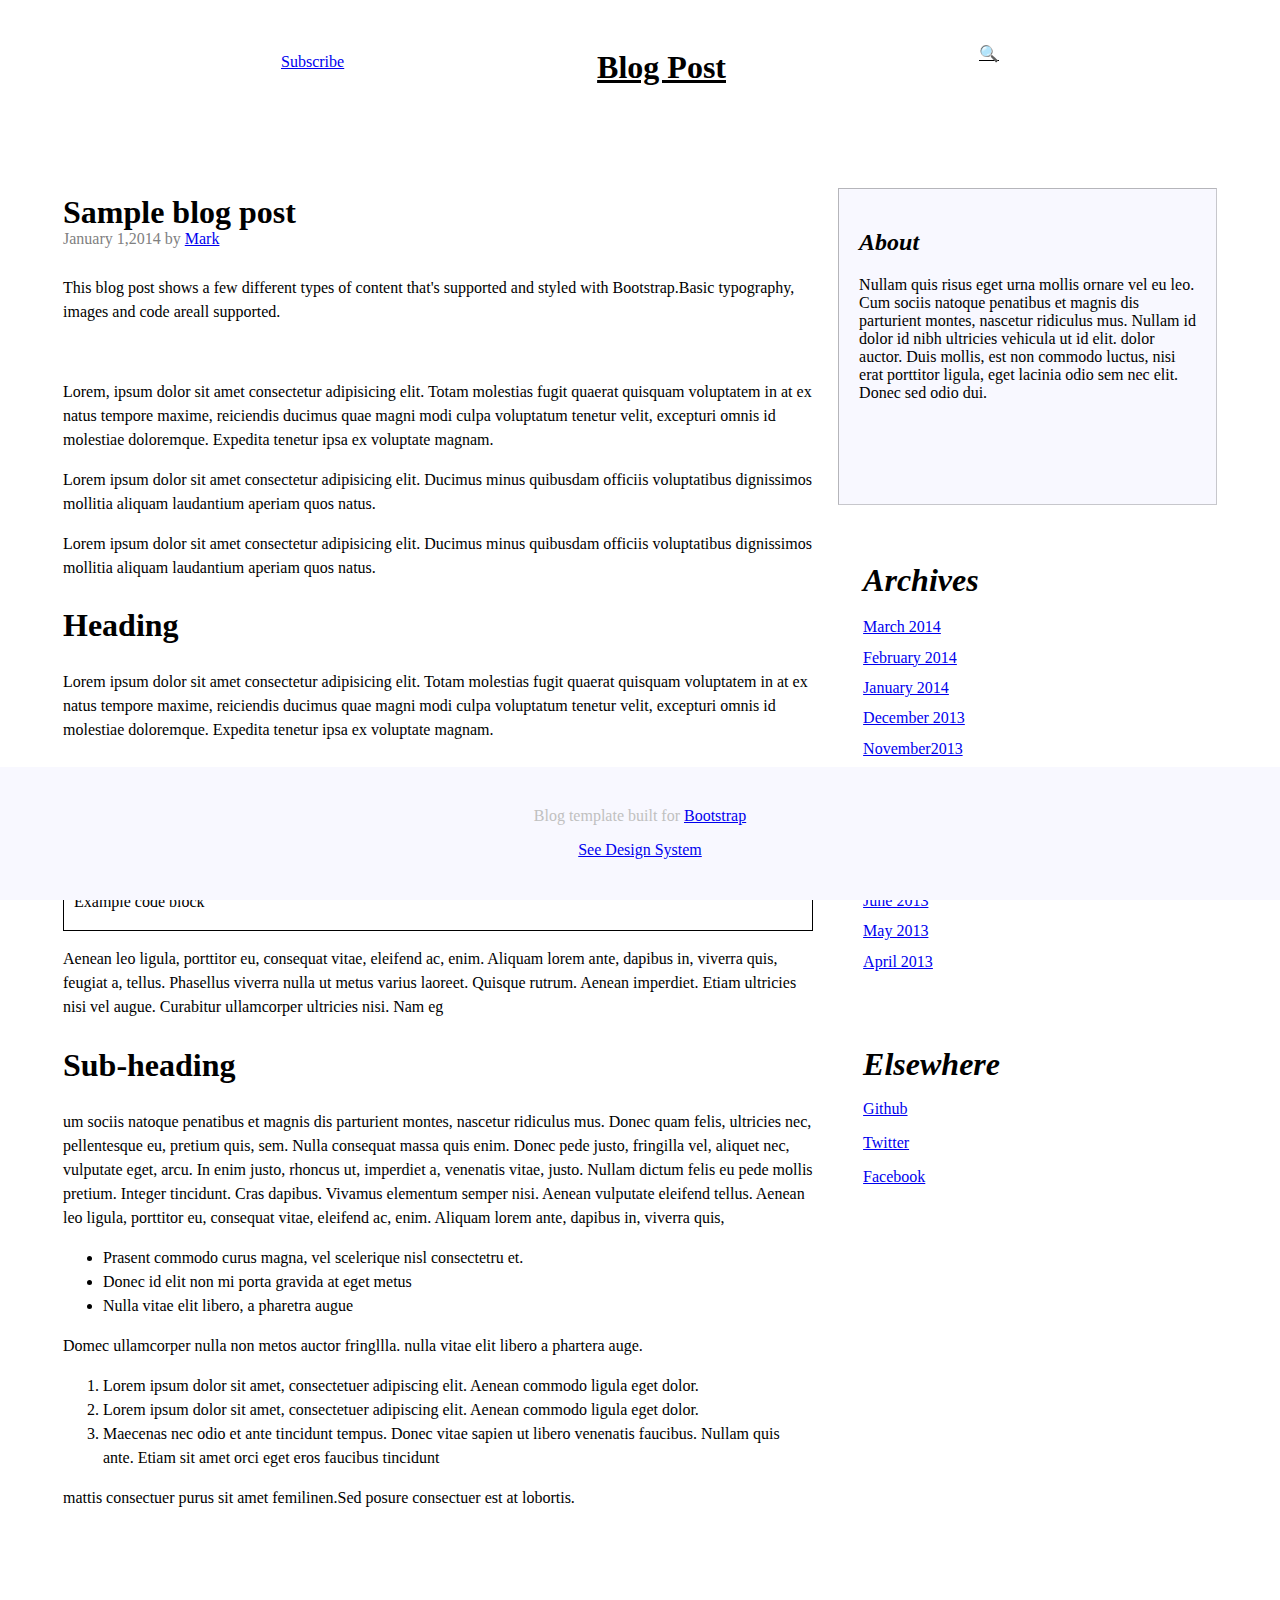
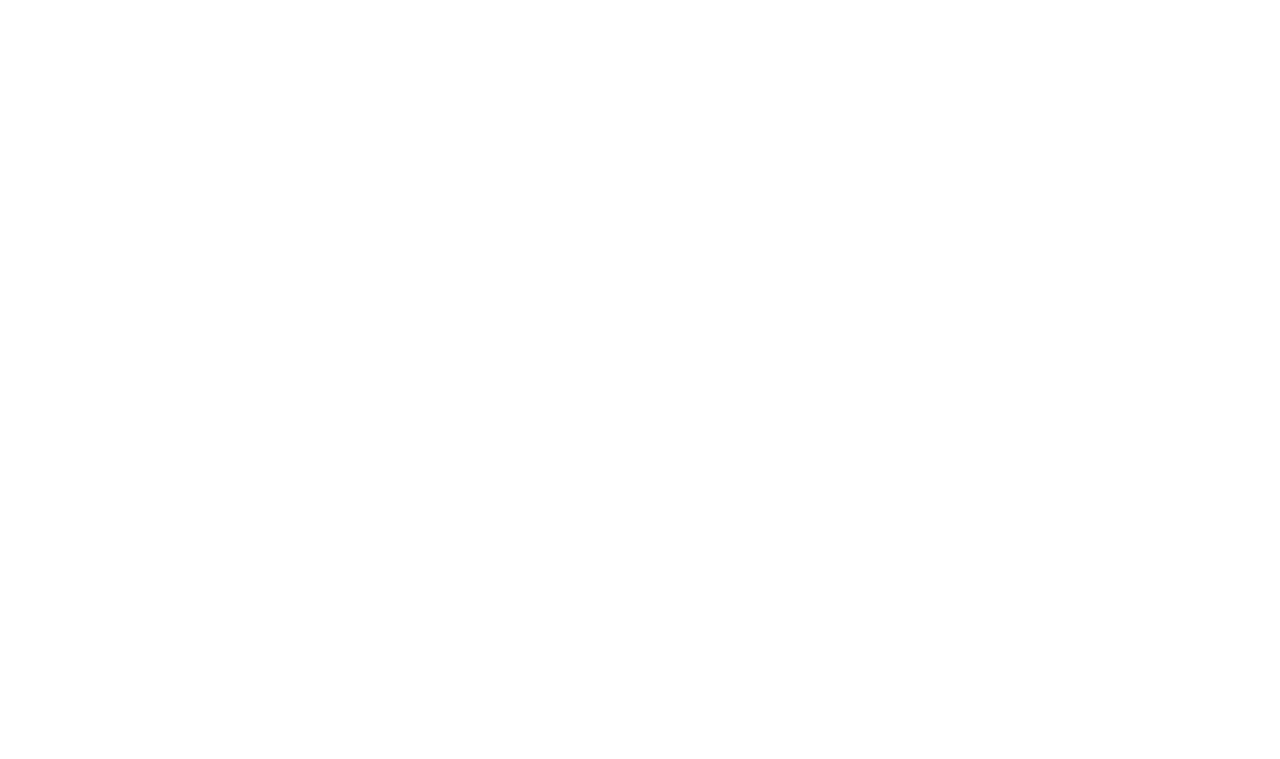
==== sampleblog.html @ fa8979c3 "Initial Commit" ====
<!DOCTYPE html>
<html lang="en">
<head>
    <meta charset="UTF-8">
    <meta name="viewport" content="width=device-width, initial-scale=1.0">
    <link href="sampleblog.css" rel="stylesheet" type="text/css" />
    <title>Document</title>
</head>

<body>
    <section class="heading">
        <a id="subs" href="#editing">Subscribe</a>
        <h1 class="heads" id="potter"> Blog Post</h1>
          <p>&#x1F50D</p>
        </div>
      </section>
      
   
    <section class="container">
        <div class="beginning">
        <div class="create">
            <div class="seperate">
                <h1 class="simplesample">Sample blog post</h1>
                <p id="del">January 1,2014 by <a href="sampleblog.html">Mark</a> </p>        <br> 
            </div>
            <p>This blog post shows a few different types of content that's supported and styled with Bootstrap.Basic typography, images and code areall supported.</p><br>
            <p>Lorem, ipsum dolor sit amet consectetur adipisicing elit. Totam molestias fugit quaerat quisquam voluptatem in at ex natus tempore maxime, reiciendis ducimus quae magni modi culpa voluptatum tenetur velit, excepturi omnis id molestiae doloremque. Expedita tenetur ipsa ex voluptate magnam.</p>
           <p>Lorem ipsum dolor sit amet consectetur adipisicing elit. Ducimus minus quibusdam officiis voluptatibus dignissimos mollitia aliquam laudantium aperiam quos natus.</p>
           <p>Lorem ipsum dolor sit amet consectetur adipisicing elit. Ducimus minus quibusdam officiis voluptatibus dignissimos mollitia aliquam laudantium aperiam quos natus.</p>  
        </div>
        <div class="tailing">
            <h1>Heading</h1>
            <p>Lorem ipsum dolor sit amet consectetur adipisicing elit. Totam molestias fugit quaerat quisquam voluptatem in at ex natus tempore maxime, reiciendis ducimus quae magni modi culpa voluptatum tenetur velit, excepturi omnis id molestiae doloremque. Expedita tenetur ipsa ex voluptate magnam.</p>
        </div>
        <div class="subheading">
            <h1>Sub-heading</h1>
            <p>Cum sociis natoque penatibus et magnis dis parturient montes, nascetur ridiculus mus.</p>
        
        <div class="examplecodeblock"><p>Example code block</p></div>
    <p>Aenean leo ligula, porttitor eu, consequat vitae, eleifend ac, enim. Aliquam lorem ante, dapibus in, viverra quis, feugiat a, tellus. Phasellus viverra nulla ut metus varius laoreet. Quisque rutrum. Aenean imperdiet. Etiam ultricies nisi vel augue. Curabitur ullamcorper ultricies nisi. Nam eg</p>
        <h1>Sub-heading</h1>
        <p>um sociis natoque penatibus et magnis dis parturient montes, nascetur ridiculus mus. Donec quam felis, ultricies nec, pellentesque eu, pretium quis, sem. Nulla consequat massa quis enim. Donec pede justo, fringilla vel, aliquet nec, vulputate eget, arcu. In enim justo, rhoncus ut, imperdiet a, venenatis vitae, justo. Nullam dictum felis eu pede mollis pretium. Integer tincidunt. Cras dapibus. Vivamus elementum semper nisi. Aenean vulputate eleifend tellus. Aenean leo ligula, porttitor eu, consequat vitae, eleifend ac, enim. Aliquam lorem ante, dapibus in, viverra quis,</p>
        <ul>
            <li>Prasent commodo curus magna, vel scelerique nisl consectetru et.</li>
            <li>Donec id elit non mi porta gravida at eget metus</li>
            <li>Nulla vitae elit libero, a pharetra augue</li>
            
        </ul>
        <p> Domec ullamcorper nulla non metos auctor fringllla. nulla vitae elit libero a phartera auge.</p>
        <ol>
            <li>Lorem ipsum dolor sit amet, consectetuer adipiscing elit. Aenean commodo ligula eget dolor. </li>
            <li>Lorem ipsum dolor sit amet, consectetuer adipiscing elit. Aenean commodo ligula eget dolor. </li>
            <li>Maecenas nec odio et ante tincidunt tempus. Donec vitae sapien ut libero venenatis faucibus. Nullam quis ante. Etiam sit amet orci eget eros faucibus tincidunt</li>
        </ol>mattis consectuer purus sit amet femilinen.Sed posure consectuer est at lobortis.</P>
    </div>
</div>
    <div class="about">
        <h2><i><em>About</em></i> </h2>
        <p>Nullam quis risus eget urna mollis ornare vel eu leo. Cum sociis natoque penatibus et magnis dis parturient montes, nascetur ridiculus mus. Nullam id dolor id nibh ultricies vehicula ut id elit.

             dolor auctor. Duis mollis, est non commodo luctus, nisi erat porttitor ligula, eget lacinia odio sem nec elit. Donec sed odio dui.</p>
    </div>  
    <div class="archives" >
        <h1><i><em>Archives</em></i></h1>
        <div id="archi">
       <p> <a href="March 2014">March 2014</a></p>
       <p> <a href="February 2014">February 2014</a></p>
       <p> <a href="January 2014">January 2014</a></p>
       <p> <a href="December 2013">December 2013</a></p>
       <p> <a href="November 2013">November2013</a></p>
       <p> <a href="October 2013">October 2013</a></p>
       <p> <a href="September 2013">September 2013</a></p>
       <p> <a href="August 2013">August 2013</a></p>
       <p> <a href="July 2013">July 2013</a></p>
       <p> <a href="June 2013">June 2013</a></p>
       <p> <a href="May 2013">May 2013</a></p>
       <p> <a href="April 2013">April 2013</a></p>
    </div>

    </div>
    <div class="elsewhere">
        <h1 id="archi"><i><em>Elsewhere</em></i></h1>
        <p><a href="Github">Github</a></p>
        <p><a href="Twitter">Twitter</a></p>
        <p><a href="Facebook">Facebook</a></p>
    </div>



    </section>

    <div class="footer">
        <p id="foot">Blog template built for <a href="#editing">Bootstrap</a> </p>
        <p class="" id="footed"><a href="#editing">See Design System</a></p>
      </div>
    
   
</body>
</html>
---- sampleblog.css ----
.heading {
    display:flex;
    justify-content: space-evenly;
    text-align:center;
    padding:20px;
    float:center;
    text-align: center;
    
    text-decoration: underline;
  }
 #subs {
     padding-top:25px;
 }
 .footer {
    position: fixed;
    left: 0;
    bottom: 0;
    width: 100%;
    background-color: #f8f8ff;
    color: 	#C0C0C0;
    text-align: center;
  }
  #foot {
     margin-top: 20px;
     padding-top:20px;
  }
  #footed {
    padding-bottom: 25px;
  }
  .seperate {
      line-height: 0.2;
  }
  #del {
    color: grey;
  }
  .examplecodeblock {
      border:1px solid;
      padding-top:0;
      padding-left:10px;
      height: relative;
      line-height: .09;

  }
  #archi {
      line-height:0.9;
  }
  .about {
      border: 1px inset #4444 ;
      padding:20px;
      background-color: #f8f8ff;
      font-size: auto;
     

  }
  .container {
      display: grid;
      padding: 45px;
      margin:10px;
      grid-template-columns: 65% 1fr;
      grid-template-rows: 15% 20% 20% ;
      grid-gap:25px;
      height:50%
      width:90%;
      margin-top:15px;
      
  }
 .archives {
     border: 1px;
     padding:25px;
     padding-top:10px;
     grid-row:2/3;
     grid-column: 2;
 }
  .beginning {
      grid-column: 1;
      line-height:1.5;
  }
  .elsewhere {
      grid-column:2;
      grid-row:3/4;
      border:1px;
      padding:25px;
      padding-top: 50px;
  }
  .tailing {
      line-height: 1.5;;
  }
  .examplecodeblock {
      line-height: 1.5;
  }
  @media (max-width: 700px) {
   
  
    h1.simplesample{
      font-size: 20px !important;
      
    }
    p#del {
        font-size: 10px;
        color: grey;

    }

    .about{
        padding:30px !important;
        font-size: 10px !important;

        
        
  }
  .beginnng {
      padding-left: 10px !important;
      
      
  }
  }
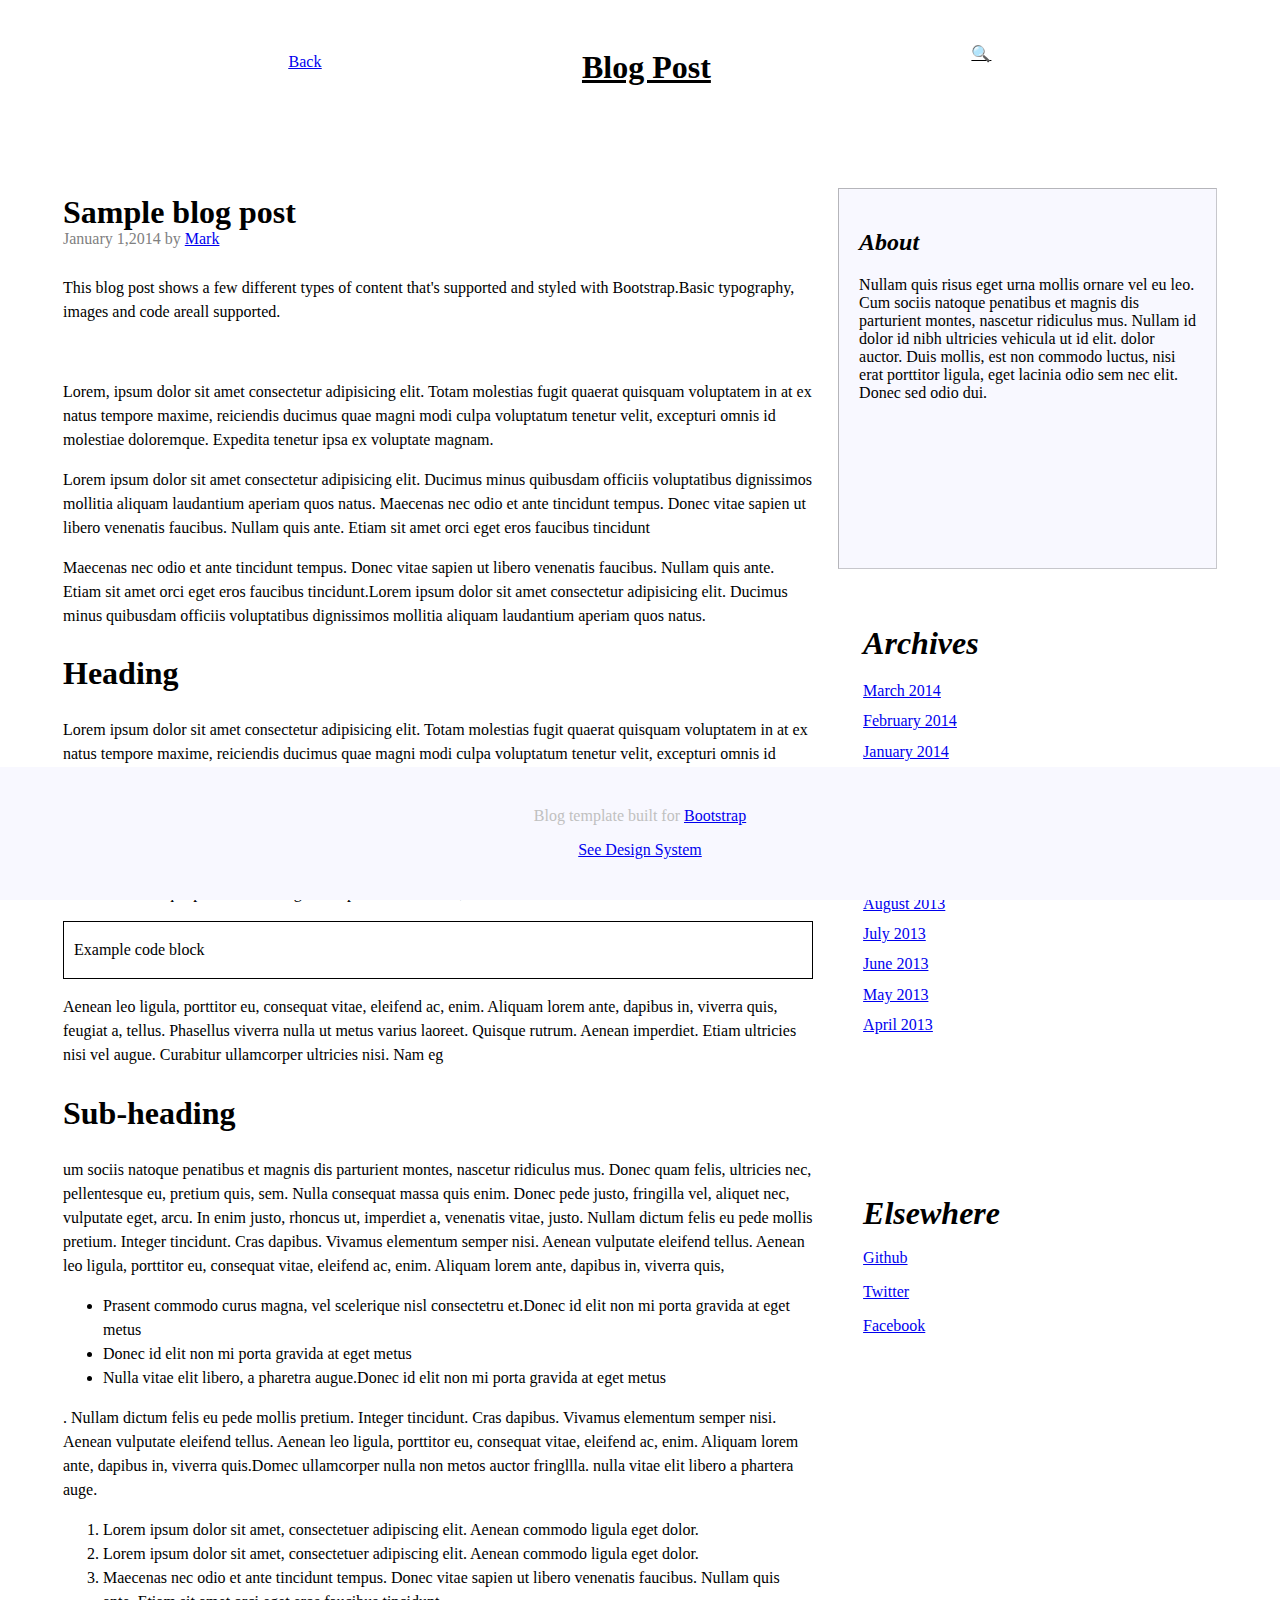
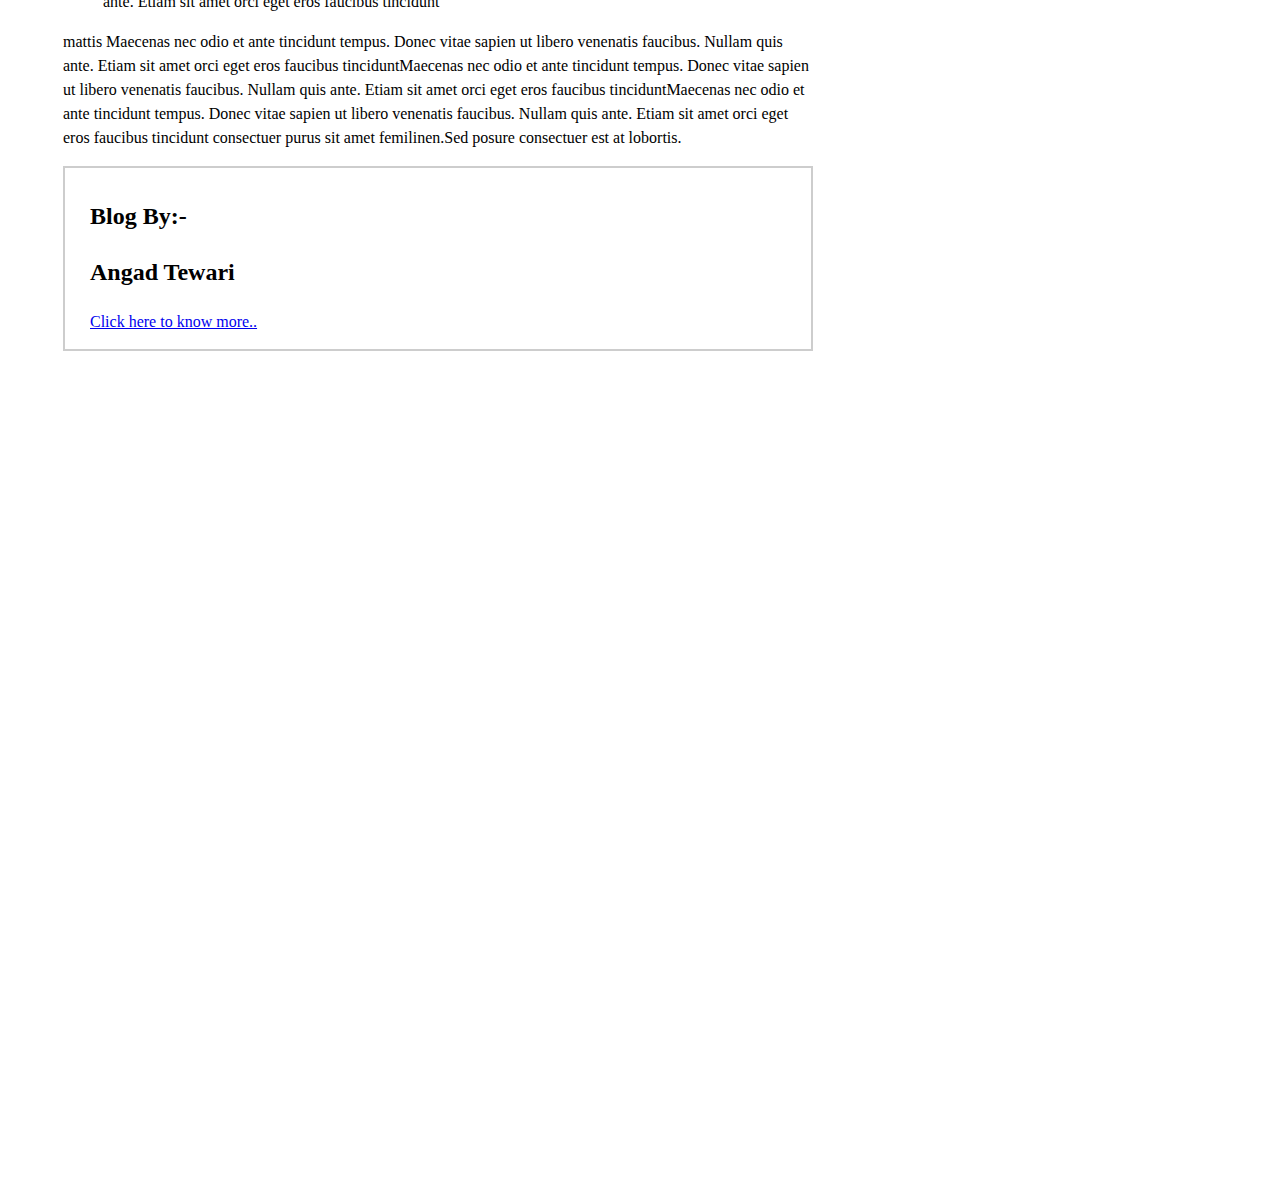
==== commit 0fce676e: "minor changes done" ====
--- a/sampleblog.html
+++ b/sampleblog.html
@@ -9,7 +9,7 @@
 
 <body>
     <section class="heading">
-        <a id="subs" href="#editing">Subscribe</a>
+        <a id="subs" href="index.html">Back</a>
         <h1 class="heads" id="potter"> Blog Post</h1>
           <p>&#x1F50D</p>
         </div>
@@ -25,8 +25,8 @@
             </div>
             <p>This blog post shows a few different types of content that's supported and styled with Bootstrap.Basic typography, images and code areall supported.</p><br>
             <p>Lorem, ipsum dolor sit amet consectetur adipisicing elit. Totam molestias fugit quaerat quisquam voluptatem in at ex natus tempore maxime, reiciendis ducimus quae magni modi culpa voluptatum tenetur velit, excepturi omnis id molestiae doloremque. Expedita tenetur ipsa ex voluptate magnam.</p>
-           <p>Lorem ipsum dolor sit amet consectetur adipisicing elit. Ducimus minus quibusdam officiis voluptatibus dignissimos mollitia aliquam laudantium aperiam quos natus.</p>
-           <p>Lorem ipsum dolor sit amet consectetur adipisicing elit. Ducimus minus quibusdam officiis voluptatibus dignissimos mollitia aliquam laudantium aperiam quos natus.</p>  
+           <p>Lorem ipsum dolor sit amet consectetur adipisicing elit. Ducimus minus quibusdam officiis voluptatibus dignissimos mollitia aliquam laudantium aperiam quos natus. Maecenas nec odio et ante tincidunt tempus. Donec vitae sapien ut libero venenatis faucibus. Nullam quis ante. Etiam sit amet orci eget eros faucibus tincidunt</p>
+           <p>Maecenas nec odio et ante tincidunt tempus. Donec vitae sapien ut libero venenatis faucibus. Nullam quis ante. Etiam sit amet orci eget eros faucibus tincidunt.Lorem ipsum dolor sit amet consectetur adipisicing elit. Ducimus minus quibusdam officiis voluptatibus dignissimos mollitia aliquam laudantium aperiam quos natus.</p>  
         </div>
         <div class="tailing">
             <h1>Heading</h1>
@@ -39,19 +39,26 @@
         <div class="examplecodeblock"><p>Example code block</p></div>
     <p>Aenean leo ligula, porttitor eu, consequat vitae, eleifend ac, enim. Aliquam lorem ante, dapibus in, viverra quis, feugiat a, tellus. Phasellus viverra nulla ut metus varius laoreet. Quisque rutrum. Aenean imperdiet. Etiam ultricies nisi vel augue. Curabitur ullamcorper ultricies nisi. Nam eg</p>
         <h1>Sub-heading</h1>
-        <p>um sociis natoque penatibus et magnis dis parturient montes, nascetur ridiculus mus. Donec quam felis, ultricies nec, pellentesque eu, pretium quis, sem. Nulla consequat massa quis enim. Donec pede justo, fringilla vel, aliquet nec, vulputate eget, arcu. In enim justo, rhoncus ut, imperdiet a, venenatis vitae, justo. Nullam dictum felis eu pede mollis pretium. Integer tincidunt. Cras dapibus. Vivamus elementum semper nisi. Aenean vulputate eleifend tellus. Aenean leo ligula, porttitor eu, consequat vitae, eleifend ac, enim. Aliquam lorem ante, dapibus in, viverra quis,</p>
+        <qoutes>um sociis natoque penatibus et magnis dis parturient montes, nascetur ridiculus mus. Donec quam felis, ultricies nec, pellentesque eu, pretium quis, sem. Nulla consequat massa quis enim. Donec pede justo, fringilla vel, aliquet nec, vulputate eget, arcu. In enim justo, rhoncus ut, imperdiet a, venenatis vitae, justo. Nullam dictum felis eu pede mollis pretium. Integer tincidunt. Cras dapibus. Vivamus elementum semper nisi. Aenean vulputate eleifend tellus. Aenean leo ligula, porttitor eu, consequat vitae, eleifend ac, enim. Aliquam lorem ante, dapibus in, viverra quis,</qoutes>
         <ul>
-            <li>Prasent commodo curus magna, vel scelerique nisl consectetru et.</li>
+            <li>Prasent commodo curus magna, vel scelerique nisl consectetru et.Donec id elit non mi porta gravida at eget metus</li>
             <li>Donec id elit non mi porta gravida at eget metus</li>
-            <li>Nulla vitae elit libero, a pharetra augue</li>
+            <li>Nulla vitae elit libero, a pharetra augue.Donec id elit non mi porta gravida at eget metus</li>
             
         </ul>
-        <p> Domec ullamcorper nulla non metos auctor fringllla. nulla vitae elit libero a phartera auge.</p>
+        <p> . Nullam dictum felis eu pede mollis pretium. Integer tincidunt. Cras dapibus. Vivamus elementum semper nisi. Aenean vulputate eleifend tellus. Aenean leo ligula, porttitor eu, consequat vitae, eleifend ac, enim. Aliquam lorem ante, dapibus in, viverra quis.Domec ullamcorper nulla non metos auctor fringllla. nulla vitae elit libero a phartera auge.</p>
         <ol>
             <li>Lorem ipsum dolor sit amet, consectetuer adipiscing elit. Aenean commodo ligula eget dolor. </li>
             <li>Lorem ipsum dolor sit amet, consectetuer adipiscing elit. Aenean commodo ligula eget dolor. </li>
             <li>Maecenas nec odio et ante tincidunt tempus. Donec vitae sapien ut libero venenatis faucibus. Nullam quis ante. Etiam sit amet orci eget eros faucibus tincidunt</li>
-        </ol>mattis consectuer purus sit amet femilinen.Sed posure consectuer est at lobortis.</P>
+        </ol>mattis Maecenas nec odio et ante tincidunt tempus. Donec vitae sapien ut libero venenatis faucibus. Nullam quis ante. Etiam sit amet orci eget eros faucibus tinciduntMaecenas nec odio et ante tincidunt tempus. Donec vitae sapien ut libero venenatis faucibus. Nullam quis ante. Etiam sit amet orci eget eros faucibus tinciduntMaecenas nec odio et ante tincidunt tempus. Donec vitae sapien ut libero venenatis faucibus. Nullam quis ante. Etiam sit amet orci eget eros faucibus tincidunt consectuer purus sit amet femilinen.Sed posure consectuer est at lobortis.</P>
+    </div>
+    <div class="author">
+        <h2>Blog By:-</h2>
+        <h2>Angad Tewari</h2>
+        <a id="supername" href="author.html">Click here to know more..</a>
+        
+
     </div>
 </div>
     <div class="about">
@@ -84,7 +91,7 @@
         <p><a href="Twitter">Twitter</a></p>
         <p><a href="Facebook">Facebook</a></p>
     </div>
-
+ 
 
 
     </section>
--- a/sampleblog.css
+++ b/sampleblog.css
@@ -114,4 +114,9 @@
       
   }
   }
-  +.author {
+    border: 2px solid #4444;
+    padding:10px;
+    padding-left:25px;
+    padding-bottom: 15px;
+}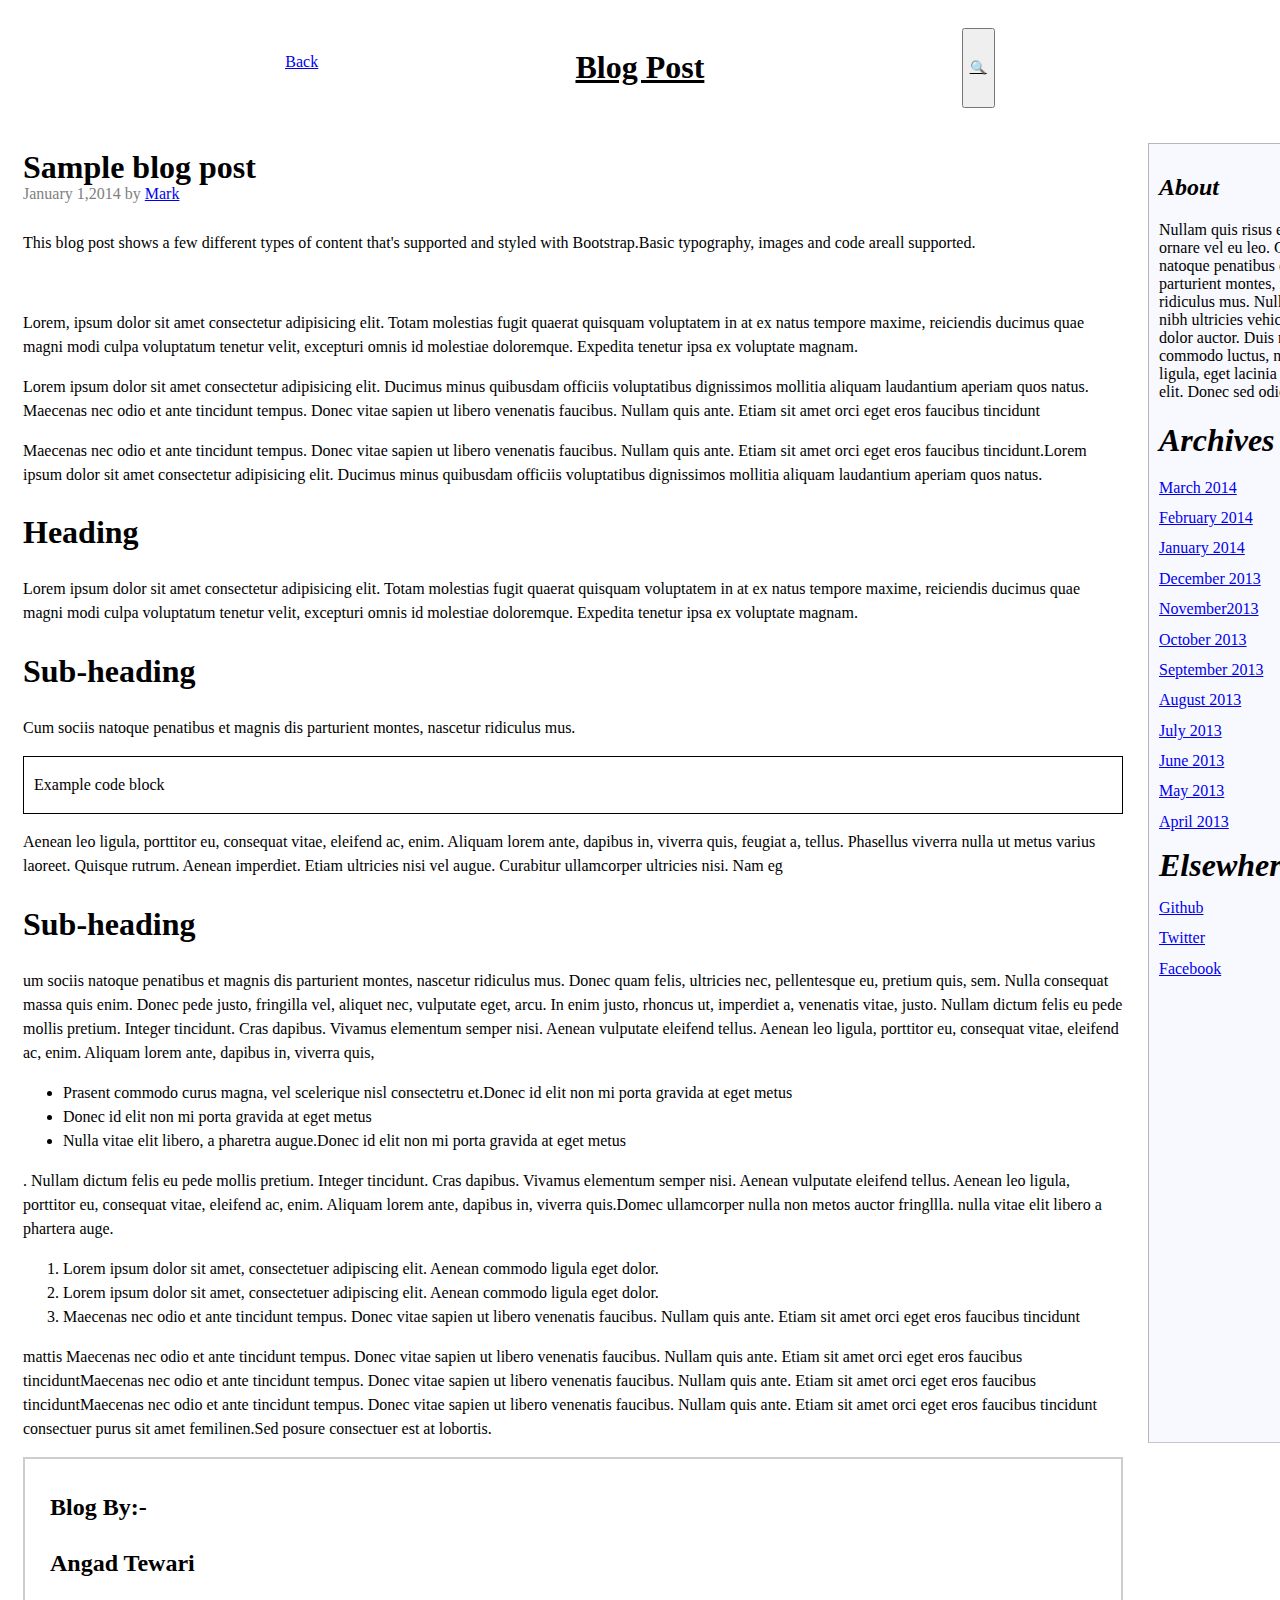
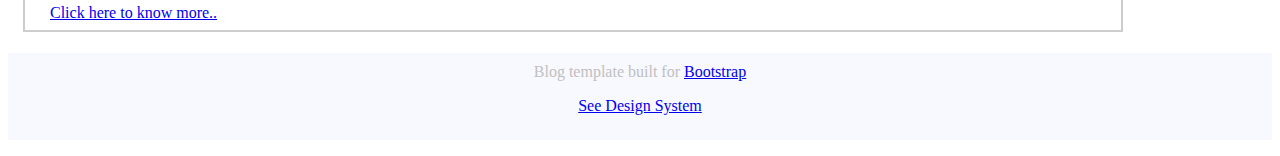
==== commit 945dd31f: "Update sampleblog.html" ====
--- a/sampleblog.html
+++ b/sampleblog.html
@@ -11,7 +11,7 @@
     <section class="heading">
         <a id="subs" href="index.html">Back</a>
         <h1 class="heads" id="potter"> Blog Post</h1>
-          <p>&#x1F50D</p>
+          <button><p>&#x1F50D</p></button>
         </div>
       </section>
       
@@ -66,8 +66,7 @@
         <p>Nullam quis risus eget urna mollis ornare vel eu leo. Cum sociis natoque penatibus et magnis dis parturient montes, nascetur ridiculus mus. Nullam id dolor id nibh ultricies vehicula ut id elit.
 
              dolor auctor. Duis mollis, est non commodo luctus, nisi erat porttitor ligula, eget lacinia odio sem nec elit. Donec sed odio dui.</p>
-    </div>  
-    <div class="archives" >
+    
         <h1><i><em>Archives</em></i></h1>
         <div id="archi">
        <p> <a href="March 2014">March 2014</a></p>
@@ -82,10 +81,7 @@
        <p> <a href="June 2013">June 2013</a></p>
        <p> <a href="May 2013">May 2013</a></p>
        <p> <a href="April 2013">April 2013</a></p>
-    </div>
-
-    </div>
-    <div class="elsewhere">
+ 
         <h1 id="archi"><i><em>Elsewhere</em></i></h1>
         <p><a href="Github">Github</a></p>
         <p><a href="Twitter">Twitter</a></p>
@@ -103,4 +99,4 @@
     
    
 </body>
-</html>+</html>
--- a/sampleblog.css
+++ b/sampleblog.css
@@ -12,17 +12,17 @@
      padding-top:25px;
  }
  .footer {
-    position: fixed;
     left: 0;
     bottom: 0;
     width: 100%;
-    background-color: #f8f8ff;
+    background-color:    #f8f8ff;
     color: 	#C0C0C0;
     text-align: center;
+    align-items: center;
   }
   #foot {
-     margin-top: 20px;
-     padding-top:20px;
+     margin-top: 30px;
+     padding-top:10px;
   }
   #footed {
     padding-bottom: 25px;
@@ -46,7 +46,7 @@
   }
   .about {
       border: 1px inset #4444 ;
-      padding:20px;
+      padding:10px;
       background-color: #f8f8ff;
       font-size: auto;
      
@@ -54,14 +54,12 @@
   }
   .container {
       display: grid;
-      padding: 45px;
+      padding: 5px;
       margin:10px;
-      grid-template-columns: 65% 1fr;
-      grid-template-rows: 15% 20% 20% ;
+      grid-template-columns: 1100px 255px;
+      grid-template-rows: 1300px 150px;
       grid-gap:25px;
-      height:50%
-      width:90%;
-      margin-top:15px;
+      height:45%
       
   }
  .archives {
@@ -118,5 +116,5 @@
     border: 2px solid #4444;
     padding:10px;
     padding-left:25px;
-    padding-bottom: 15px;
-}+    padding-bottom:     5px;
+}
